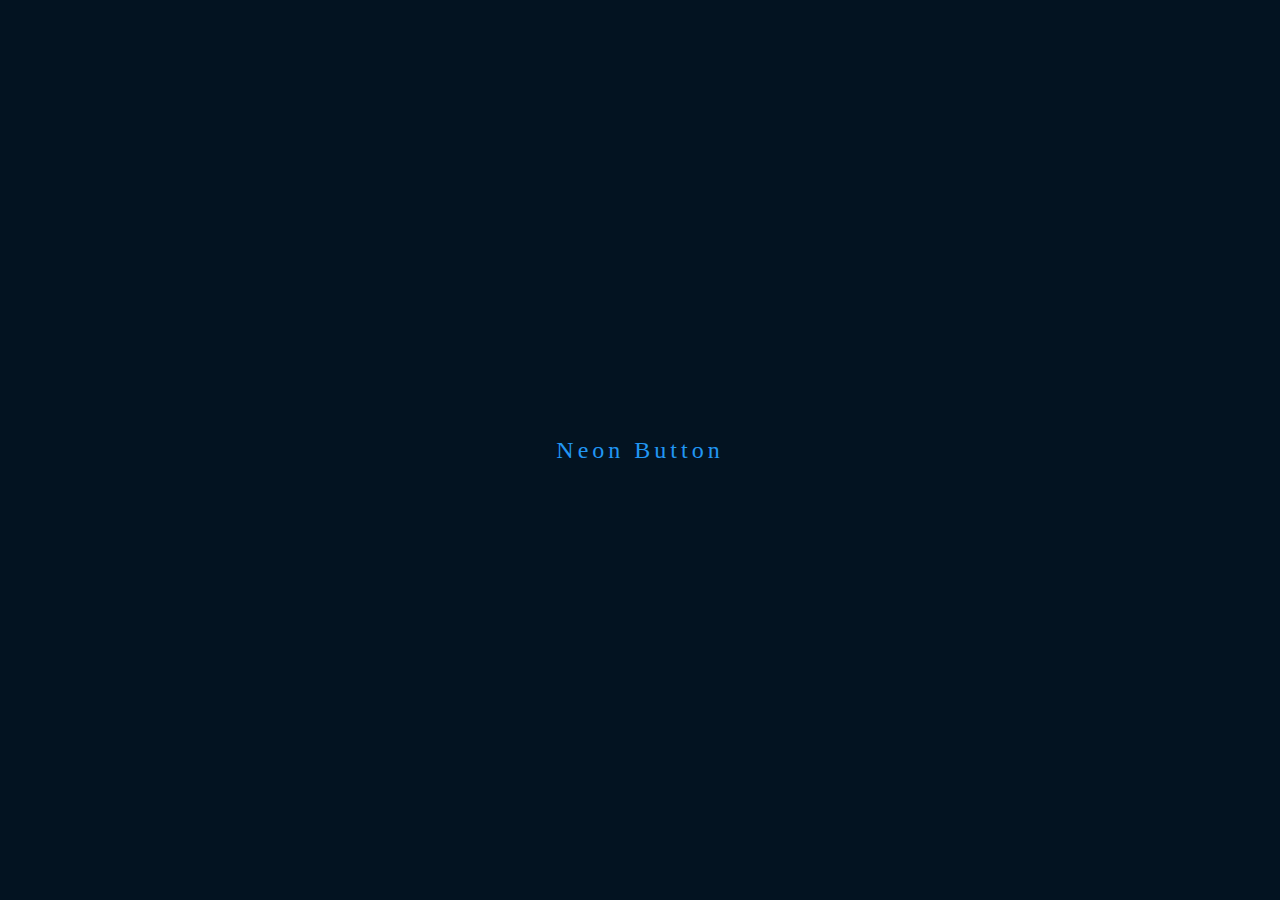
==== neonButton.html @ 98346ceb "first commit" ====
<!DOCTYPE html>
<html lang="en">
<head>
    <meta charset="UTF-8">
    <link rel="stylesheet" href="css/style.css">
    <title>Neon Button</title>
</head>
   <body>
    <a href="#">
        <span></span>
        <span></span>
        <span></span>
        <span></span>
        Neon Button 
    </a>

    <style>
    
body
{
    margin: 0;
    padding: 0;
    display: flex;
    justify-content: center;
    align-items: center;
    min-height: 100vh;
    background: #031321;
    font-family: consolas;
}
a
{
    position: relative;
    display: inline-block;
    padding: 15px 30px;
    color: #2196f3;
    letter-spacing: 4px;
    text-decoration: none;
    font-size: 24px;
    overflow: hidden;
    transition: 0.2s;
}
a:hover 
{
    color: #255784;
    background: #2196f3;
    box-shadow: 0 0 10px #2196f3, 0 0 40px #2196f3,
    0 0 80px #2196f3;
    transition-delay: 1s;
}

a span
{
    position: absolute;
    display: block;
}
a span:nth-child(1)
{
    top: 0;
    left: -100%;
    width: 100%;
    height: 2px;
    background: linear-gradient(90deg,transparent,#2196f3);
}
a:hover span:nth-child(1)
{
    left: 100%;
    transition: 1s;
}
a span:nth-child(3)
{
    bottom: 0;
    right: -100%;
    width: 100%;
    height: 2px;
    background: linear-gradient(270deg,transparent,#2196f3);
}
a:hover span:nth-child(3)
{
    right: 100%;
    transition: 1s;
    transition-delay: 0.5s;
}
a span:nth-child(2)
{
    top: -100%;
    right: 0;
    width: 2px;
    height: 100%;
    background: linear-gradient(180deg,transparent,#2196f3);
}
a:hover span:nth-child(2)
{
    top: 100%;
    transition: 1s;
    transition-delay: 0.25s;
}
a span:nth-child(4)
{
    bottom: -100%;
    left: 0;
    width: 2px;
    height: 100%;
    background: linear-gradient(360deg,transparent,#2196f3);
}
a:hover span:nth-child(4)
{
    bottom: 100%;
    transition: 1s;
    transition-delay: 0.75s;
}
    </style>

   </body>
</html>
---- css/style.css ----
*
{
    margin: 0;
    padding: 0;
}

body
{
    margin: 0;
    padding: 0;
    display: flex;
    justify-content: center;
    align-items: center;
    min-height: 100vh;
    background: #031321;
    font-family: consolas;
}
a
{
    position: relative;
    display: inline-block;
    padding: 15px 30px;
    color: #2196f3;
    letter-spacing: 4px;
    text-decoration: none;
    font-size: 24px;
    overflow: hidden;
    transition: 0.2s;
}
a:hover 
{
    color: #255784;
    background: #2196f3;
    box-shadow: 0 0 10px #2196f3, 0 0 40px #2196f3,
    0 0 80px #2196f3;
    transition-delay: 1s;
}

a span
{
    position: absolute;
    display: block;
}
a span:nth-child(1)
{
    top: 0;
    left: -100%;
    width: 100%;
    height: 2px;
    background: linear-gradient(90deg,transparent,#2196f3);
}
a:hover span:nth-child(1)
{
    left: 100%;
    transition: 1s;
}
a span:nth-child(3)
{
    bottom: 0;
    right: -100%;
    width: 100%;
    height: 2px;
    background: linear-gradient(270deg,transparent,#2196f3);
}
a:hover span:nth-child(3)
{
    right: 100%;
    transition: 1s;
    transition-delay: 0.5s;
}
a span:nth-child(2)
{
    top: -100%;
    right: 0;
    width: 2px;
    height: 100%;
    background: linear-gradient(180deg,transparent,#2196f3);
}
a:hover span:nth-child(2)
{
    top: 100%;
    transition: 1s;
    transition-delay: 0.25s;
}
a span:nth-child(4)
{
    bottom: -100%;
    left: 0;
    width: 2px;
    height: 100%;
    background: linear-gradient(360deg,transparent,#2196f3);
}
a:hover span:nth-child(4)
{
    bottom: 100%;
    transition: 1s;
    transition-delay: 0.75s;
}
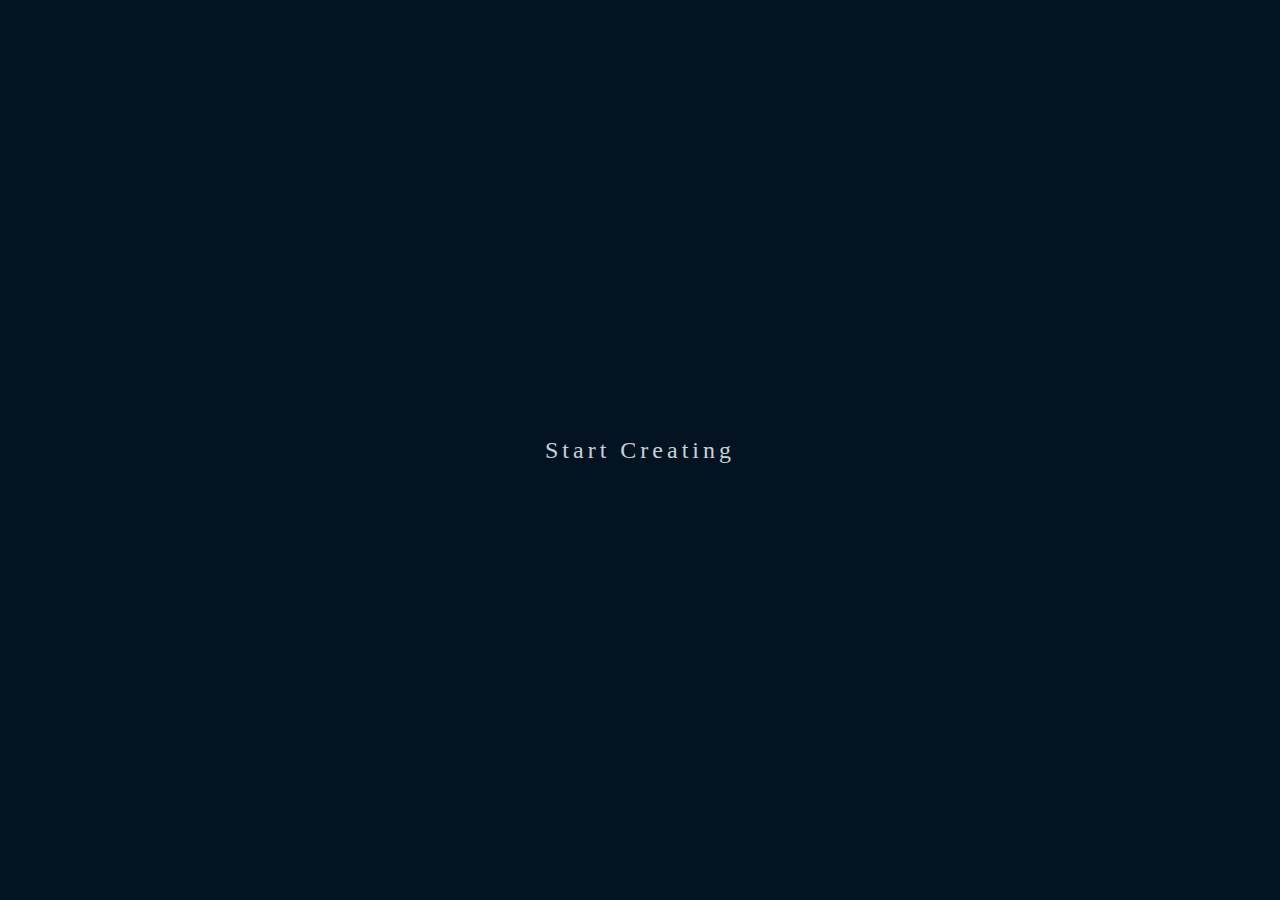
==== commit 62655787: "color change" ====
--- a/neonButton.html
+++ b/neonButton.html
@@ -1,6 +1,110 @@
 <!DOCTYPE html>
 <html lang="en">
-<head>
+<head>   
+     <style>
+    
+        *
+        {
+            margin: 0;
+            padding: 0;
+        }
+        
+        body
+        {
+            margin: 0;
+            padding: 0;
+            display: flex;
+            justify-content: center;
+            align-items: center;
+            min-height: 100vh;
+            background: #031321;
+            font-family: consolas;
+        }
+        a
+        {
+            position: relative;
+            display: inline-block;
+            padding: 15px 30px;
+            color: #cbcfd3;
+            letter-spacing: 4px;
+            text-decoration: none;
+            font-size: 24px;
+            overflow: hidden;
+            transition: 0.2s;
+        }
+        a:hover 
+        {
+            color: #fff;
+            background: #f7f9fa36;
+            box-shadow: 0 0 10px #c4e1f8, 0 0 20px #bcdefa,
+            0 0 30px #9fd0f783;
+            transition-delay: 1s;
+            border-radius: 50px;
+        }
+        
+        a span
+        {
+            position: absolute;
+            display: block;
+        }
+        a span:nth-child(1)
+        {
+            top: 0;
+            left: -100%;
+            width: 100%;
+            height: 2px;
+            background: linear-gradient(90deg,transparent,#efedfa2d);
+            
+        }
+        a:hover span:nth-child(1)
+        {
+            left: 100%;
+            transition: 1s;
+        }
+        a span:nth-child(2)
+        {
+            top: -100%;
+            right: 0;
+            width: 2px;
+            height: 100%;
+            background: linear-gradient(180deg,transparent,rgba(235, 235, 252, 0.555));
+        }
+        a:hover span:nth-child(2)
+        {
+            top: 100%;
+            transition: 1s;
+            transition-delay: 0.25s;
+        }
+        a span:nth-child(3)
+        {
+            bottom: 0;
+            right: -100%;
+            width: 100%;
+            height: 2px;
+            background: linear-gradient(270deg,transparent,#e1dbf7b0);
+        }
+        a:hover span:nth-child(3)
+        {
+            right: 100%;
+            transition: 1s;
+            transition-delay: 0.5s;
+        }
+        
+        a span:nth-child(4)
+        {
+            bottom: -100%;
+            left: 0;
+            width: 2px;
+            height: 100%;
+            background: linear-gradient(360deg,transparent,rgb(250, 250, 252));
+        }
+        a:hover span:nth-child(4)
+        {
+            bottom: 100%;
+            transition: 1s;
+            transition-delay: 0.75s;
+        }
+    </style>
     <meta charset="UTF-8">
     <link rel="stylesheet" href="css/style.css">
     <title>Neon Button</title>
@@ -11,104 +115,10 @@
         <span></span>
         <span></span>
         <span></span>
-        Neon Button 
+        Start Creating 
     </a>
 
-    <style>
-    
-body
-{
-    margin: 0;
-    padding: 0;
-    display: flex;
-    justify-content: center;
-    align-items: center;
-    min-height: 100vh;
-    background: #031321;
-    font-family: consolas;
-}
-a
-{
-    position: relative;
-    display: inline-block;
-    padding: 15px 30px;
-    color: #2196f3;
-    letter-spacing: 4px;
-    text-decoration: none;
-    font-size: 24px;
-    overflow: hidden;
-    transition: 0.2s;
-}
-a:hover 
-{
-    color: #255784;
-    background: #2196f3;
-    box-shadow: 0 0 10px #2196f3, 0 0 40px #2196f3,
-    0 0 80px #2196f3;
-    transition-delay: 1s;
-}
 
-a span
-{
-    position: absolute;
-    display: block;
-}
-a span:nth-child(1)
-{
-    top: 0;
-    left: -100%;
-    width: 100%;
-    height: 2px;
-    background: linear-gradient(90deg,transparent,#2196f3);
-}
-a:hover span:nth-child(1)
-{
-    left: 100%;
-    transition: 1s;
-}
-a span:nth-child(3)
-{
-    bottom: 0;
-    right: -100%;
-    width: 100%;
-    height: 2px;
-    background: linear-gradient(270deg,transparent,#2196f3);
-}
-a:hover span:nth-child(3)
-{
-    right: 100%;
-    transition: 1s;
-    transition-delay: 0.5s;
-}
-a span:nth-child(2)
-{
-    top: -100%;
-    right: 0;
-    width: 2px;
-    height: 100%;
-    background: linear-gradient(180deg,transparent,#2196f3);
-}
-a:hover span:nth-child(2)
-{
-    top: 100%;
-    transition: 1s;
-    transition-delay: 0.25s;
-}
-a span:nth-child(4)
-{
-    bottom: -100%;
-    left: 0;
-    width: 2px;
-    height: 100%;
-    background: linear-gradient(360deg,transparent,#2196f3);
-}
-a:hover span:nth-child(4)
-{
-    bottom: 100%;
-    transition: 1s;
-    transition-delay: 0.75s;
-}
-    </style>
 
    </body>
 </html>--- a/css/style.css
+++ b/css/style.css
@@ -20,7 +20,7 @@
     position: relative;
     display: inline-block;
     padding: 15px 30px;
-    color: #2196f3;
+    color: #ecf3f8dc;
     letter-spacing: 4px;
     text-decoration: none;
     font-size: 24px;
@@ -29,11 +29,12 @@
 }
 a:hover 
 {
-    color: #255784;
-    background: #2196f3;
-    box-shadow: 0 0 10px #2196f3, 0 0 40px #2196f3,
-    0 0 80px #2196f3;
+    color: #f4f6f8;
+    background: #f7f9fa36;
+    box-shadow: 0 0 10px #c4e1f8, 0 0 20px #bcdefa,
+    0 0 30px #9fd0f783;
     transition-delay: 1s;
+    border-radius: 50px;
 }
 
 a span
@@ -47,12 +48,27 @@
     left: -100%;
     width: 100%;
     height: 2px;
-    background: linear-gradient(90deg,transparent,#2196f3);
+    background: linear-gradient(90deg,transparent,#efedfa2d);
+    
 }
 a:hover span:nth-child(1)
 {
     left: 100%;
     transition: 1s;
+}
+a span:nth-child(2)
+{
+    top: -100%;
+    right: 0;
+    width: 2px;
+    height: 100%;
+    background: linear-gradient(180deg,transparent,rgba(235, 235, 252, 0.555));
+}
+a:hover span:nth-child(2)
+{
+    top: 100%;
+    transition: 1s;
+    transition-delay: 0.25s;
 }
 a span:nth-child(3)
 {
@@ -60,7 +76,7 @@
     right: -100%;
     width: 100%;
     height: 2px;
-    background: linear-gradient(270deg,transparent,#2196f3);
+    background: linear-gradient(270deg,transparent,#e1dbf7b0);
 }
 a:hover span:nth-child(3)
 {
@@ -68,27 +84,14 @@
     transition: 1s;
     transition-delay: 0.5s;
 }
-a span:nth-child(2)
-{
-    top: -100%;
-    right: 0;
-    width: 2px;
-    height: 100%;
-    background: linear-gradient(180deg,transparent,#2196f3);
-}
-a:hover span:nth-child(2)
-{
-    top: 100%;
-    transition: 1s;
-    transition-delay: 0.25s;
-}
+
 a span:nth-child(4)
 {
     bottom: -100%;
     left: 0;
     width: 2px;
     height: 100%;
-    background: linear-gradient(360deg,transparent,#2196f3);
+    background: linear-gradient(360deg,transparent,rgb(250, 250, 252));
 }
 a:hover span:nth-child(4)
 {
